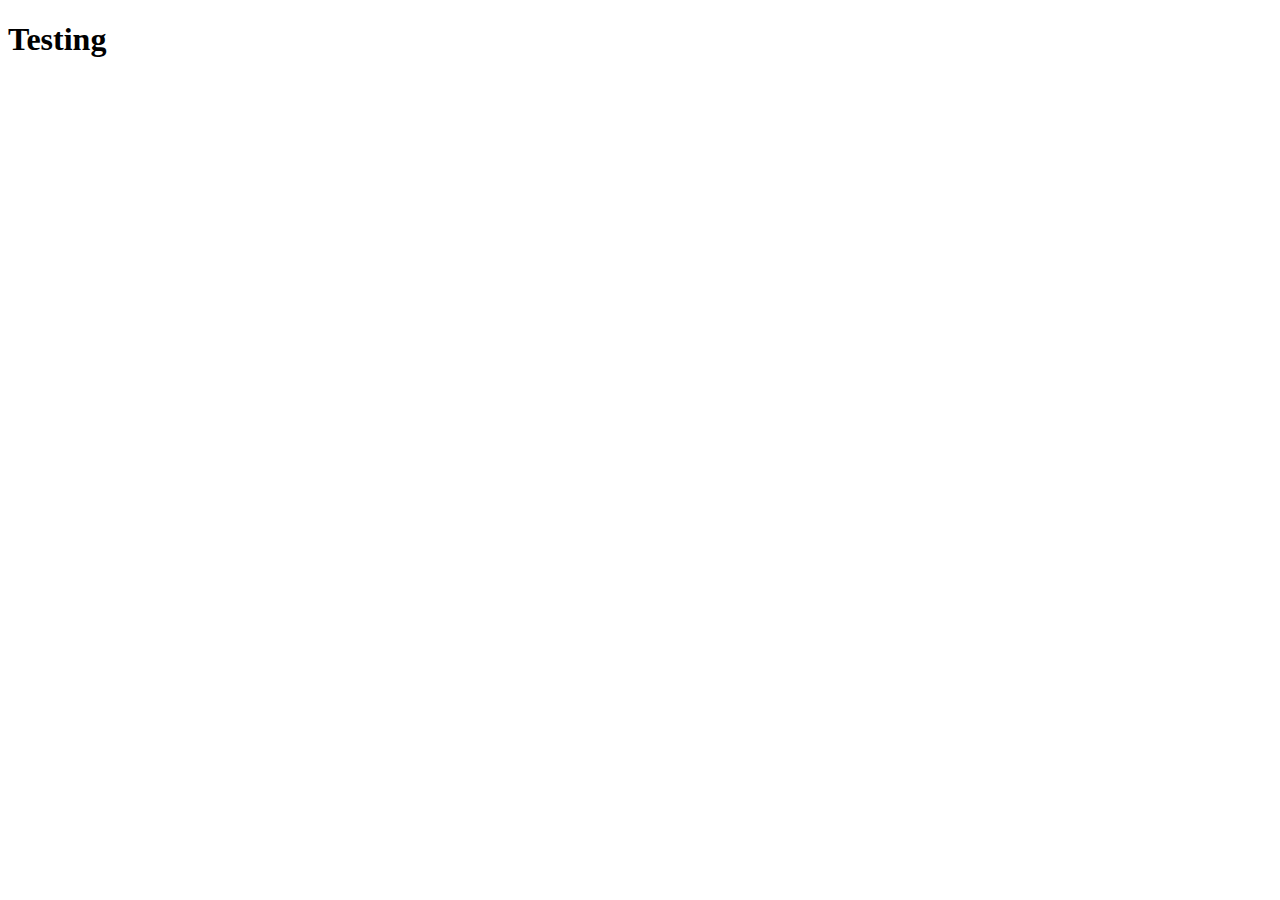
==== spec/fixtures/index.html @ 9906df1b "Adds a basic HTML file" ====
<!DOCTYPE html>
<html>
  <head>
    <meta charset="utf-8">
    <title>Fizz Buzz</title>
    <!-- <link rel="stylesheet" href="css/app.css"> -->
    <!-- <link rel="stylesheet" href="css/foundation.min.css"> -->
    <script src="src/fizzBuzzer.js"></script>
    <script src="https://code.jquery.com/jquery-2.1.4.js"></script>
    <script src="src/app.js"></script>
<noscript>
    <meta http-equiv="refresh" content="0; URL=https://i.ytimg.com/vi/TzLnbt15uuU/maxresdefault.jpg"/>
</noscript>
  </head>
  <body>
    <h1>Testing</h1>
    <div><center>
      <span id="fizzBuzzValue"></span>
    </center></div>
  </body>
</html>
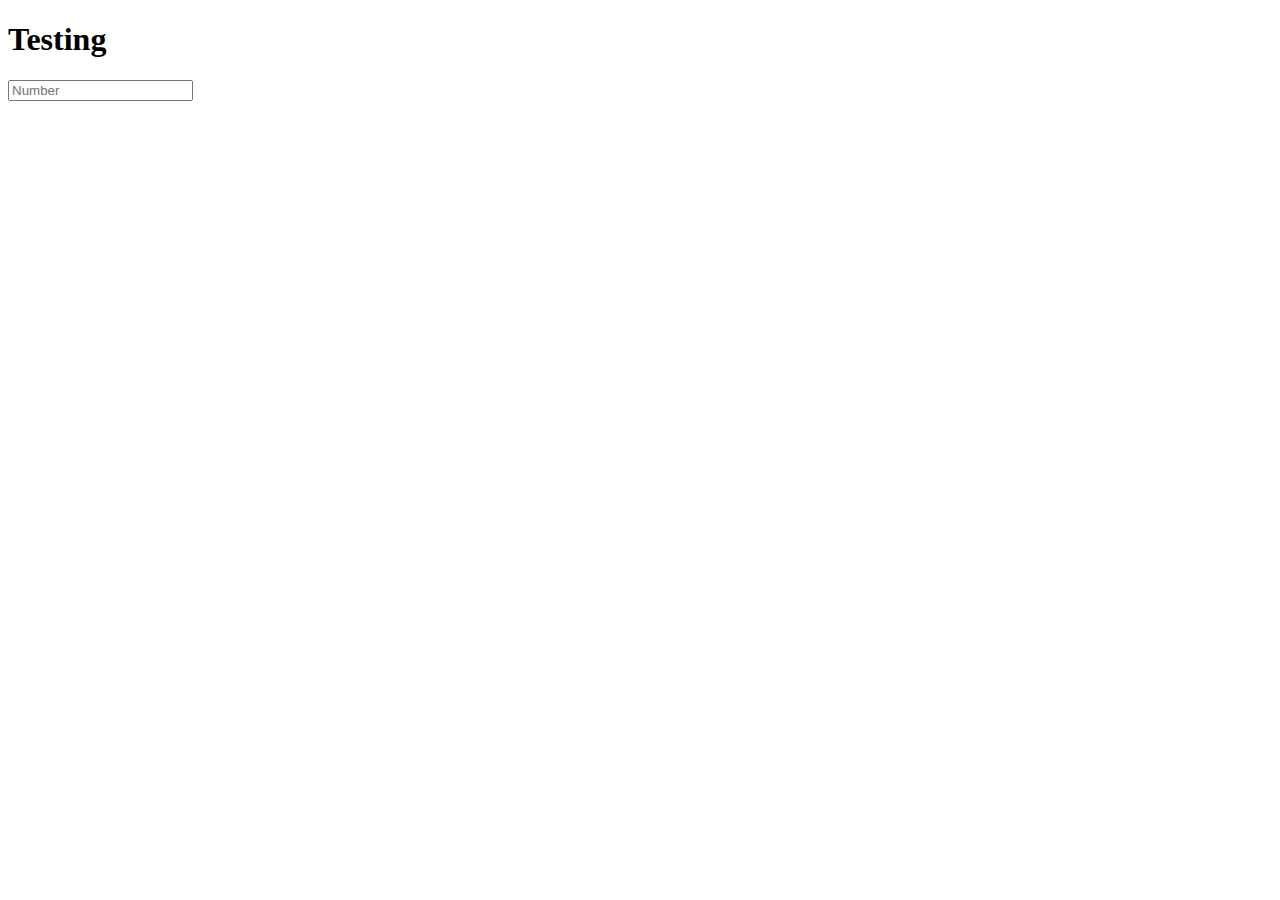
==== commit 721e108b: "Adds implementations for first input UI spec, spec not green yet" ====
--- a/spec/fixtures/index.html
+++ b/spec/fixtures/index.html
@@ -5,7 +5,7 @@
     <title>Fizz Buzz</title>
     <!-- <link rel="stylesheet" href="css/app.css"> -->
     <!-- <link rel="stylesheet" href="css/foundation.min.css"> -->
-    <script src="src/fizzBuzzer.js"></script>
+    <script src="assets/js/fizzBuzzer.js"></script>
     <script src="https://code.jquery.com/jquery-2.1.4.js"></script>
     <script src="src/app.js"></script>
 <noscript>
@@ -14,6 +14,7 @@
   </head>
   <body>
     <h1>Testing</h1>
+    <input type="number" id="fizzBuzzInput" min="0" placeholder="Number">
     <div><center>
       <span id="fizzBuzzValue"></span>
     </center></div>
